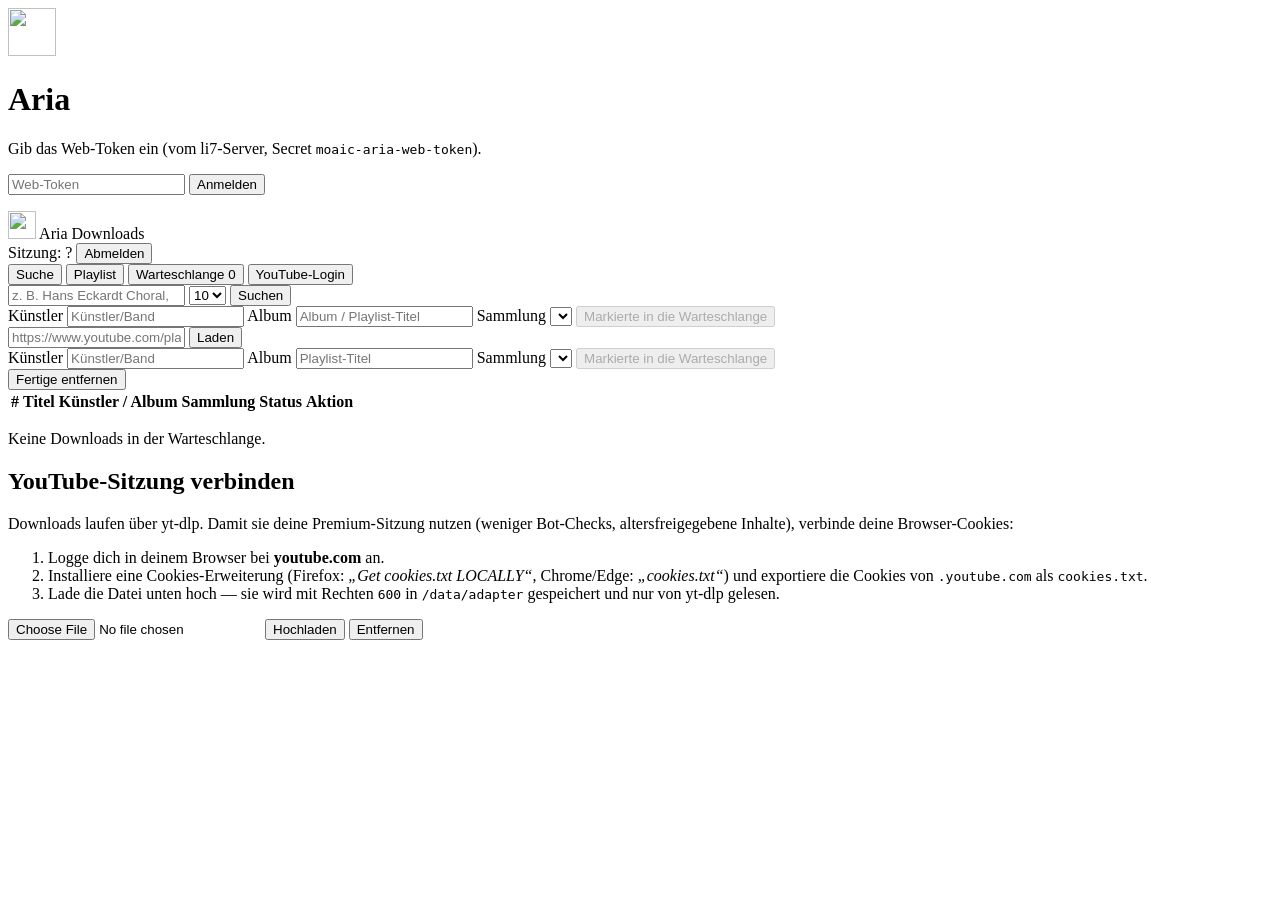
==== adapter/web/index.html @ 448f1f32 "feat(adapter): web app — YouTube download manager at / The ASK sidecar now also serves a browser UI " ====
<!doctype html>
<html lang="de">
<head>
  <meta charset="utf-8">
  <meta name="viewport" content="width=device-width, initial-scale=1">
  <title>Aria — Downloads</title>
  <link rel="stylesheet" href="/style.css">
  <link rel="manifest" href="/manifest.webmanifest">
  <link rel="icon" href="/icon.svg" type="image/svg+xml">
  <meta name="theme-color" content="#101418">
</head>
<body>

<div id="login" class="login hidden">
  <div class="login-card">
    <img src="/icon.svg" alt="" width="48" height="48">
    <h1>Aria</h1>
    <p class="muted">Gib das Web-Token ein (vom li7-Server, Secret <code>moaic-aria-web-token</code>).</p>
    <form id="login-form">
      <input id="login-token" type="password" placeholder="Web-Token" autocomplete="current-password" required>
      <button type="submit">Anmelden</button>
    </form>
    <p id="login-error" class="error"></p>
  </div>
</div>

<header>
  <div class="brand"><img src="/icon.svg" alt="" width="28" height="28"> Aria <span>Downloads</span></div>
  <div class="status">
    <span id="cookie-badge" class="badge muted">Sitzung: ?</span>
    <button id="logout" class="ghost hidden">Abmelden</button>
  </div>
</header>

<nav class="tabs">
  <button data-tab="search" class="active">Suche</button>
  <button data-tab="playlist">Playlist</button>
  <button data-tab="queue">Warteschlange <span id="queue-count" class="count hidden">0</span></button>
  <button data-tab="cookies">YouTube-Login</button>
</nav>

<main>
  <section id="tab-search" class="tab active">
    <div class="row">
      <input id="search-q" type="search" placeholder="z. B. Hans Eckardt Choral, Lied, Chorwerk …" autocomplete="off">
      <select id="search-n" title="Anzahl Treffer">
        <option>5</option><option selected>10</option><option>20</option><option>50</option>
      </select>
      <button id="search-go">Suchen</button>
    </div>
    <div id="search-targets" class="targets hidden">
      <label>Künstler <input id="search-artist" type="text" placeholder="Künstler/Band"></label>
      <label>Album <input id="search-album" type="text" placeholder="Album / Playlist-Titel"></label>
      <label>Sammlung <select id="search-collection"></select></label>
      <button id="search-add" disabled>Markierte in die Warteschlange</button>
    </div>
    <div id="search-results" class="results"></div>
  </section>

  <section id="tab-playlist" class="tab">
    <div class="row">
      <input id="pl-url" type="url" placeholder="https://www.youtube.com/playlist?list=…  (oder Video-URL)" autocomplete="off">
      <button id="pl-go">Laden</button>
    </div>
    <div id="pl-title" class="pl-title muted"></div>
    <div id="pl-targets" class="targets hidden">
      <label>Künstler <input id="pl-artist" type="text" placeholder="Künstler/Band"></label>
      <label>Album <input id="pl-album" type="text" placeholder="Playlist-Titel"></label>
      <label>Sammlung <select id="pl-collection"></select></label>
      <button id="pl-add" disabled>Markierte in die Warteschlange</button>
    </div>
    <div id="pl-results" class="results"></div>
  </section>

  <section id="tab-queue" class="tab">
    <div class="row">
      <span id="queue-state" class="muted"></span>
      <span class="spacer"></span>
      <button id="queue-clear" class="ghost">Fertige entfernen</button>
    </div>
    <div id="queue-wrap" class="table-wrap">
      <table id="queue-table" class="hidden">
        <thead>
          <tr><th>#</th><th>Titel</th><th>Künstler / Album</th><th>Sammlung</th><th>Status</th><th>Aktion</th></tr>
        </thead>
        <tbody></tbody>
      </table>
      <p id="queue-empty" class="muted">Keine Downloads in der Warteschlange.</p>
    </div>
  </section>

  <section id="tab-cookies" class="tab">
    <h2>YouTube-Sitzung verbinden</h2>
    <p class="muted">
      Downloads laufen über yt-dlp. Damit sie deine Premium-Sitzung nutzen (weniger
      Bot-Checks, altersfreigegebene Inhalte), verbinde deine Browser-Cookies:
    </p>
    <ol class="help">
      <li>Logge dich in deinem Browser bei <b>youtube.com</b> an.</li>
      <li>Installiere eine Cookies-Erweiterung (Firefox: <i>„Get cookies.txt LOCALLY“</i>, Chrome/Edge: <i>„cookies.txt“</i>) und exportiere die Cookies von <code>.youtube.com</code> als <code>cookies.txt</code>.</li>
      <li>Lade die Datei unten hoch — sie wird mit Rechten <code>600</code> in <code>/data/adapter</code> gespeichert und nur von yt-dlp gelesen.</li>
    </ol>
    <div id="cookie-status" class="cookie-status"></div>
    <div class="row">
      <input id="cookie-file" type="file" accept=".txt,text/plain">
      <button id="cookie-upload">Hochladen</button>
      <button id="cookie-delete" class="ghost danger">Entfernen</button>
    </div>
  </section>
</main>

<div id="toast" class="toast hidden"></div>
<script src="/app.js"></script>
</body>
</html>
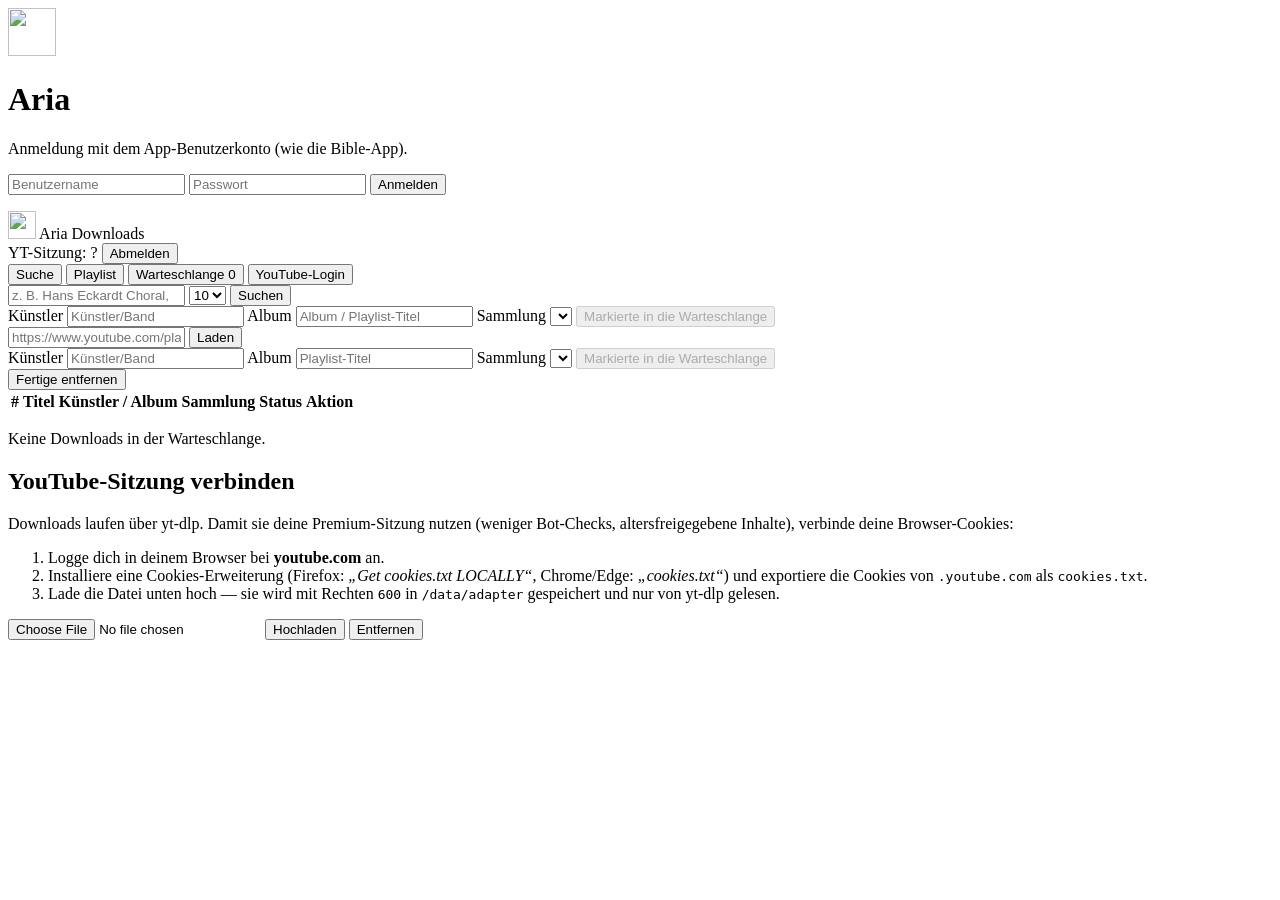
==== commit 731aebfd: "feat(web login): app identity (username/password via the brain) like bible The download manager now " ====
--- a/adapter/web/index.html
+++ b/adapter/web/index.html
@@ -15,9 +15,10 @@
   <div class="login-card">
     <img src="/icon.svg" alt="" width="48" height="48">
     <h1>Aria</h1>
-    <p class="muted">Gib das Web-Token ein (vom li7-Server, Secret <code>moaic-aria-web-token</code>).</p>
+    <p class="muted">Anmeldung mit dem App-Benutzerkonto (wie die Bible-App).</p>
     <form id="login-form">
-      <input id="login-token" type="password" placeholder="Web-Token" autocomplete="current-password" required>
+      <input id="login-user" type="text" placeholder="Benutzername" autocomplete="username" required>
+      <input id="login-pass" type="password" placeholder="Passwort" autocomplete="current-password" required>
       <button type="submit">Anmelden</button>
     </form>
     <p id="login-error" class="error"></p>
@@ -27,7 +28,8 @@
 <header>
   <div class="brand"><img src="/icon.svg" alt="" width="28" height="28"> Aria <span>Downloads</span></div>
   <div class="status">
-    <span id="cookie-badge" class="badge muted">Sitzung: ?</span>
+    <span id="user-badge" class="badge muted" title="Angemeldet als"></span>
+    <span id="cookie-badge" class="badge muted">YT-Sitzung: ?</span>
     <button id="logout" class="ghost hidden">Abmelden</button>
   </div>
 </header>
